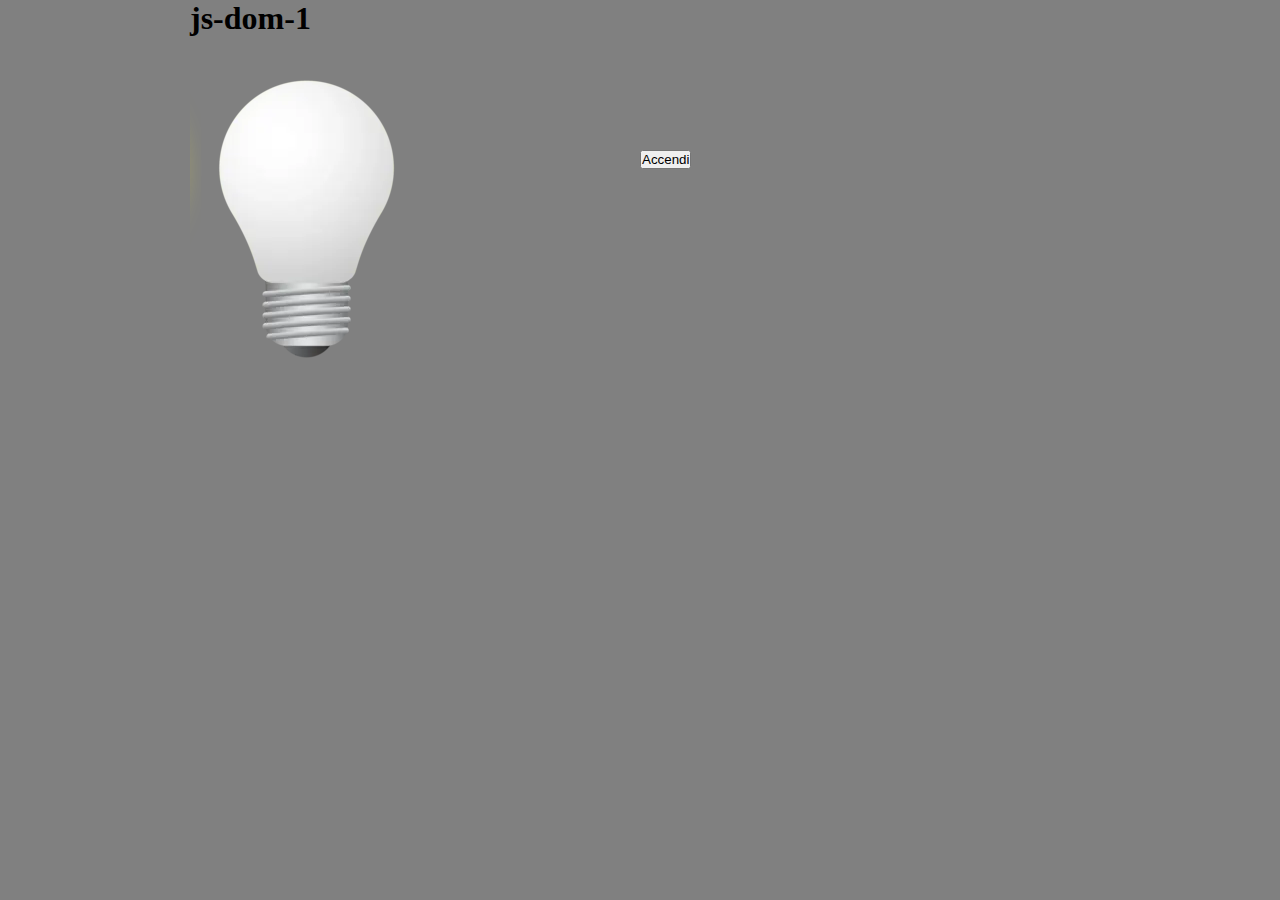
==== bonus/index.html @ 99eb2a82 "[UPD] Done bonus" ====
<!DOCTYPE html>
<html lang="en">

<head>
  <meta charset="UTF-8">
  <meta name="viewport" content="width=device-width, initial-scale=1.0">
  <title>js-dom-1</title>
  <link rel="stylesheet" href="./css/style.css">
</head>

<body style="background-color: gray;">
  <div class="container">
    <h1>js-dom-1</h1>
    <div class="d-flex">
      <div class="w-50">
        <img id="lamp-off" class="shown" src="./img/white_lamp.png" alt="white_lamp">
        <img id="lamp-on" class="hidden" src="./img/yellow_lamp.png" alt="yellow_lamp.pnglamp">
      </div>
      <div class="w-50">
        <button id ="on-off-btn" class="mt-25">Accendi</button>
      </div>
    </div>
  </div>
  <script src="./js/script.js"></script>
</body>

</html>
---- bonus/css/style.css ----
*{
  padding: 0;
  margin: 0;
  box-sizing: border-box;
}

.container{
  max-width: 900px;
  margin: 0 auto;
}

.w-50{
  width: 50%;
}

.mt-25{
  margin-top: 25%;
}

.d-flex{
  display: flex;
}

.hidden{
  display: none;
}

.shown{
  display: inline-block;
}
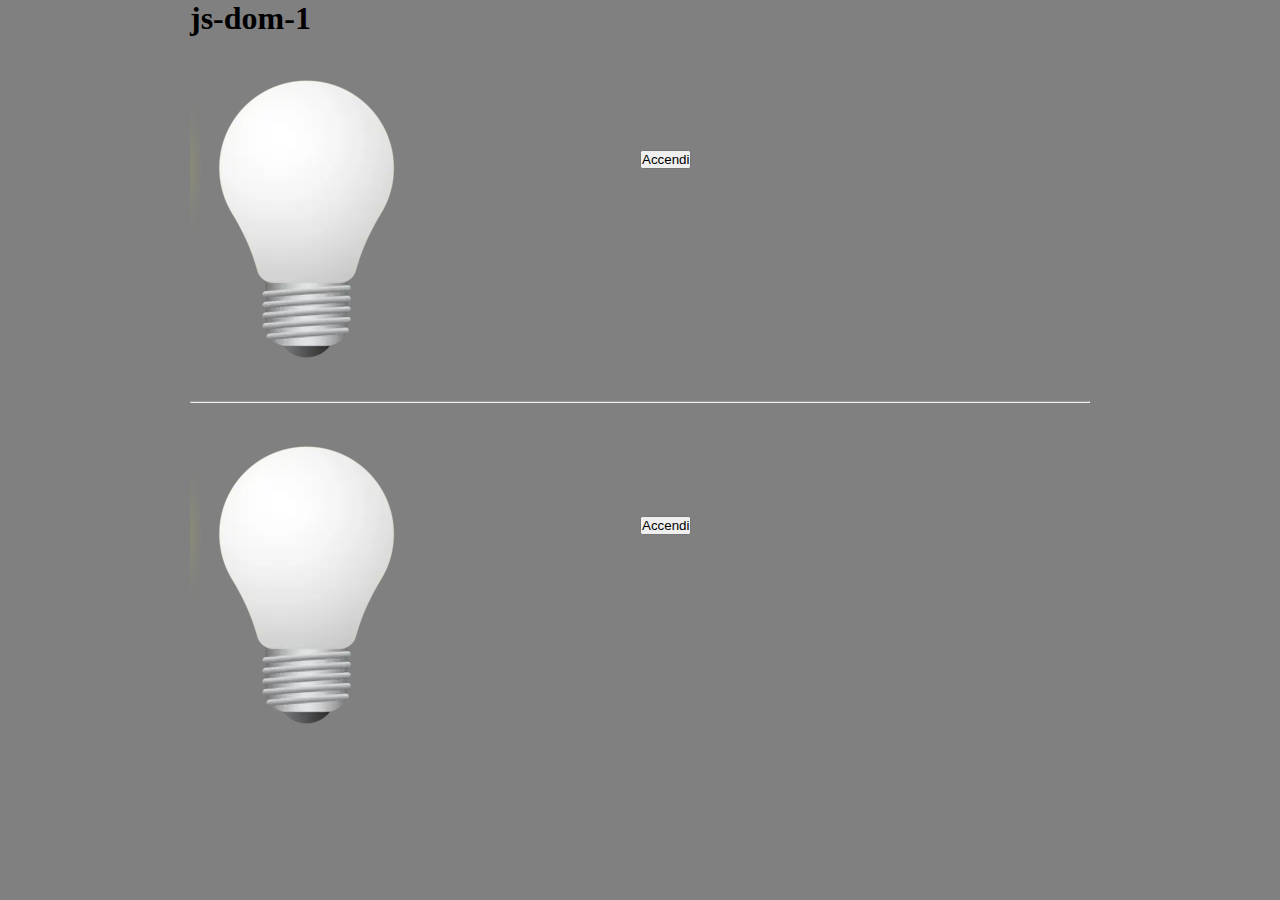
==== commit a44967ae: "[UPD] Done alternative solution" ====
--- a/bonus/index.html
+++ b/bonus/index.html
@@ -20,6 +20,18 @@
         <button id ="on-off-btn" class="mt-25">Accendi</button>
       </div>
     </div>
+
+    <hr>
+    <!-- soluzione con src -->
+    <div class="d-flex">
+      <div class="w-50">
+        <img src="./img/white_lamp.png" alt="white_lamp" id="lamp">
+      </div>
+      <div class="w-50">
+        <button id="btn" class="mt-25">Accendi</button>
+      </div>
+    </div>
+
   </div>
   <script src="./js/script.js"></script>
 </body>
